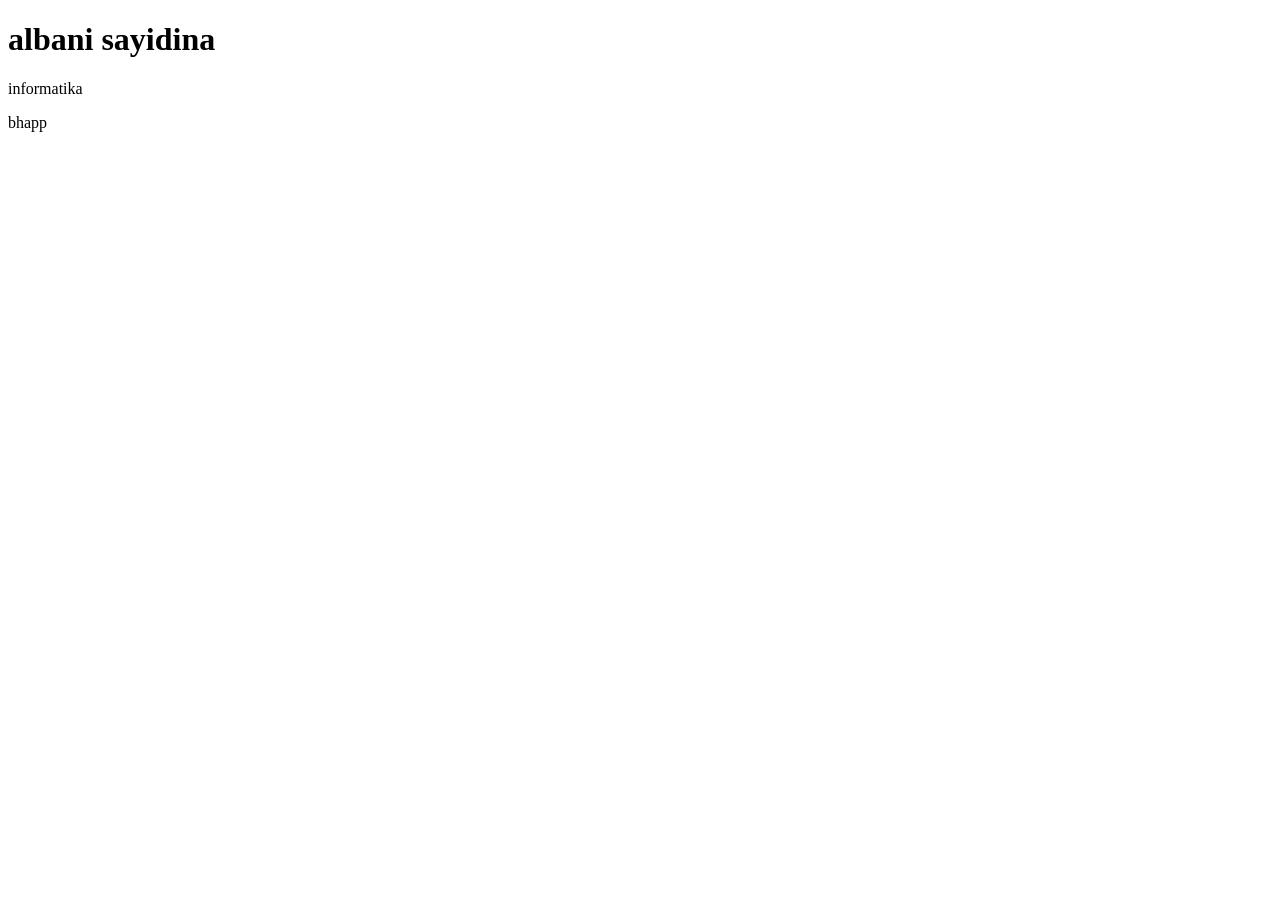
==== index.html @ 6cc41711 "Create index.html" ====
<!DOCTYPE html>
<html lang="en">
<head>
    <meta charset="UTF-8">
    <meta name="viewport" content="width=<h1>, initial-scale=1.0">
    <title>Document</title>
</head>
<body>
    <h1> albani sayidina</h1>
        <p>informatika</p>
    <div>
        <p>bhapp</p>
        <img src="https://tse2.mm.bing.net/th/id/OIP.M_q69-FiQXqQuG6Nd1fwjQHaHV?pid=Api&P=0&h=180" alt="" srcset="">
    </div>
</body>
</html>
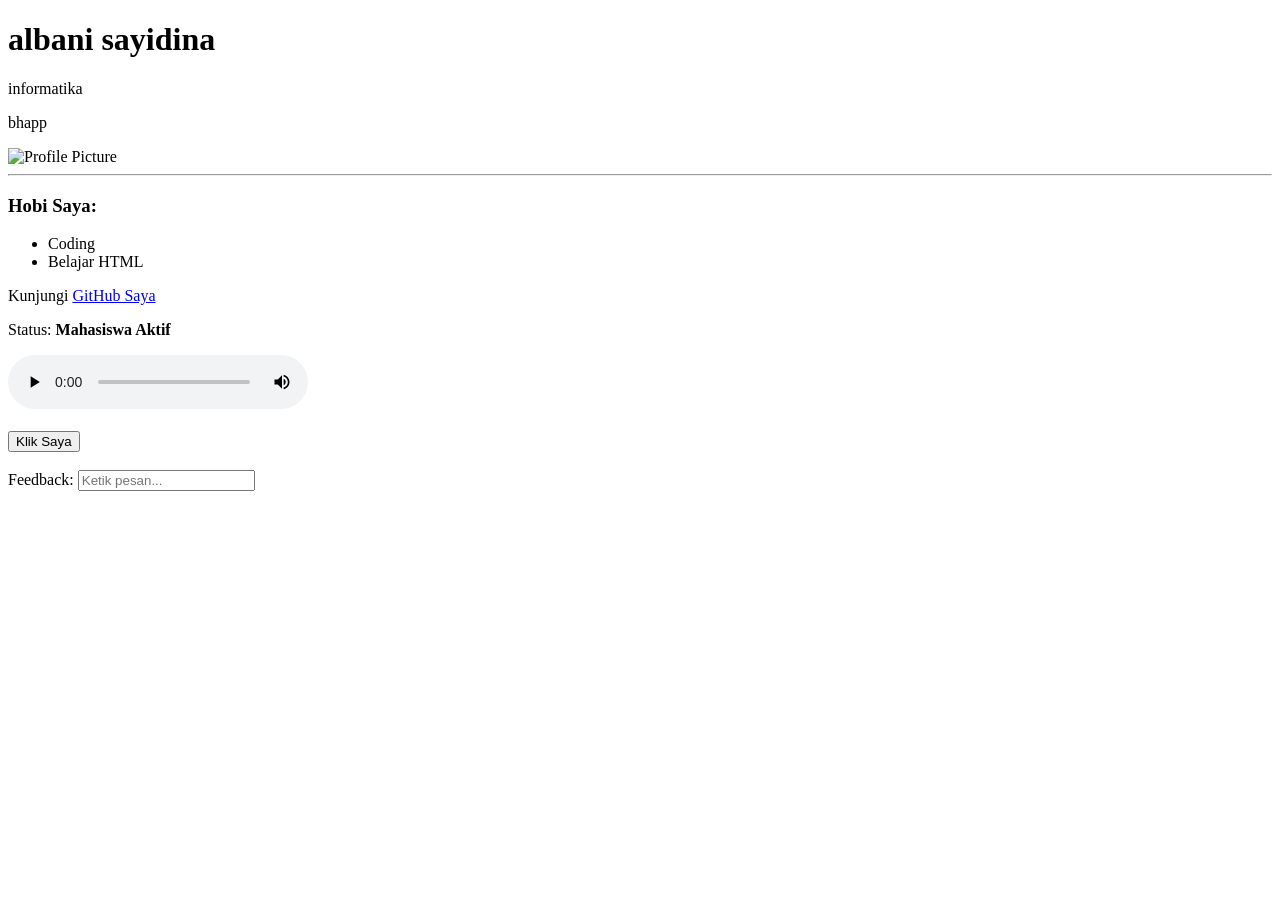
==== commit 69bdede8: "update" ====
--- a/index.html
+++ b/index.html
@@ -2,15 +2,42 @@
 <html lang="en">
 <head>
     <meta charset="UTF-8">
-    <meta name="viewport" content="width=<h1>, initial-scale=1.0">
+    <meta name="viewport" content="width=device-width, initial-scale=1.0">
     <title>Document</title>
 </head>
 <body>
-    <h1> albani sayidina</h1>
-        <p>informatika</p>
+    <h1>albani sayidina</h1>
+
+    <p>informatika</p>
+
     <div>
         <p>bhapp</p>
-        <img src="https://tse2.mm.bing.net/th/id/OIP.M_q69-FiQXqQuG6Nd1fwjQHaHV?pid=Api&P=0&h=180" alt="" srcset="">
+        <img src="https://tse2.mm.bing.net/th/id/OIP.M_q69-FiQXqQuG6Nd1fwjQHaHV?pid=Api&P=0&h=180" alt="Profile Picture">
     </div>
+
+    <hr> <h3>Hobi Saya:</h3>
+    <ul>
+        <li>Coding</li>
+        <li>Belajar HTML</li>
+    </ul>
+
+    <p>Kunjungi <a href="https://github.com">GitHub Saya</a></p>
+
+    <p>Status: <strong>Mahasiswa Aktif</strong></p>
+
+    <audio controls>
+        <source src="kicau jmania.ogg" type="audio/mpeg">
+    </audio>
+    <br><br>
+
+    <button type="button" onclick="alert('Halo!')">Klik Saya</button>
+
+    <br><br>
+
+    <form>
+        <label>Feedback:</label>
+        <input type="text" placeholder="Ketik pesan...">
+    </form>
+
 </body>
 </html>
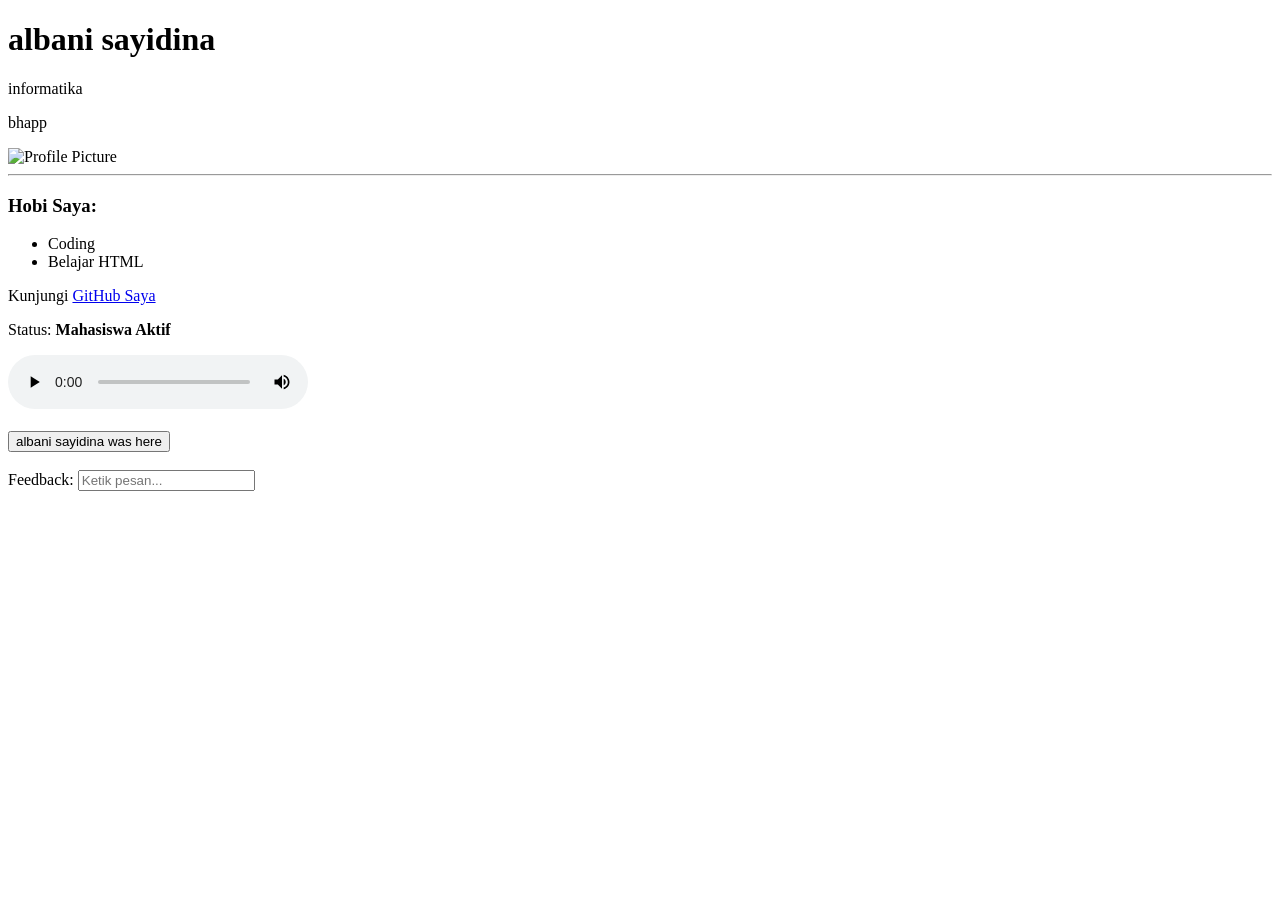
==== commit ede271b0: "update" ====
--- a/index.html
+++ b/index.html
@@ -21,7 +21,7 @@
         <li>Belajar HTML</li>
     </ul>
 
-    <p>Kunjungi <a href="https://github.com">GitHub Saya</a></p>
+    <p>Kunjungi <a href="https://github.com/bennns/pemrogramanweb">GitHub Saya</a></p>
 
     <p>Status: <strong>Mahasiswa Aktif</strong></p>
 
@@ -30,7 +30,7 @@
     </audio>
     <br><br>
 
-    <button type="button" onclick="alert('Halo!')">Klik Saya</button>
+    <button type="button" onclick="alert('Halo!')">albani sayidina was here</button>
 
     <br><br>
 
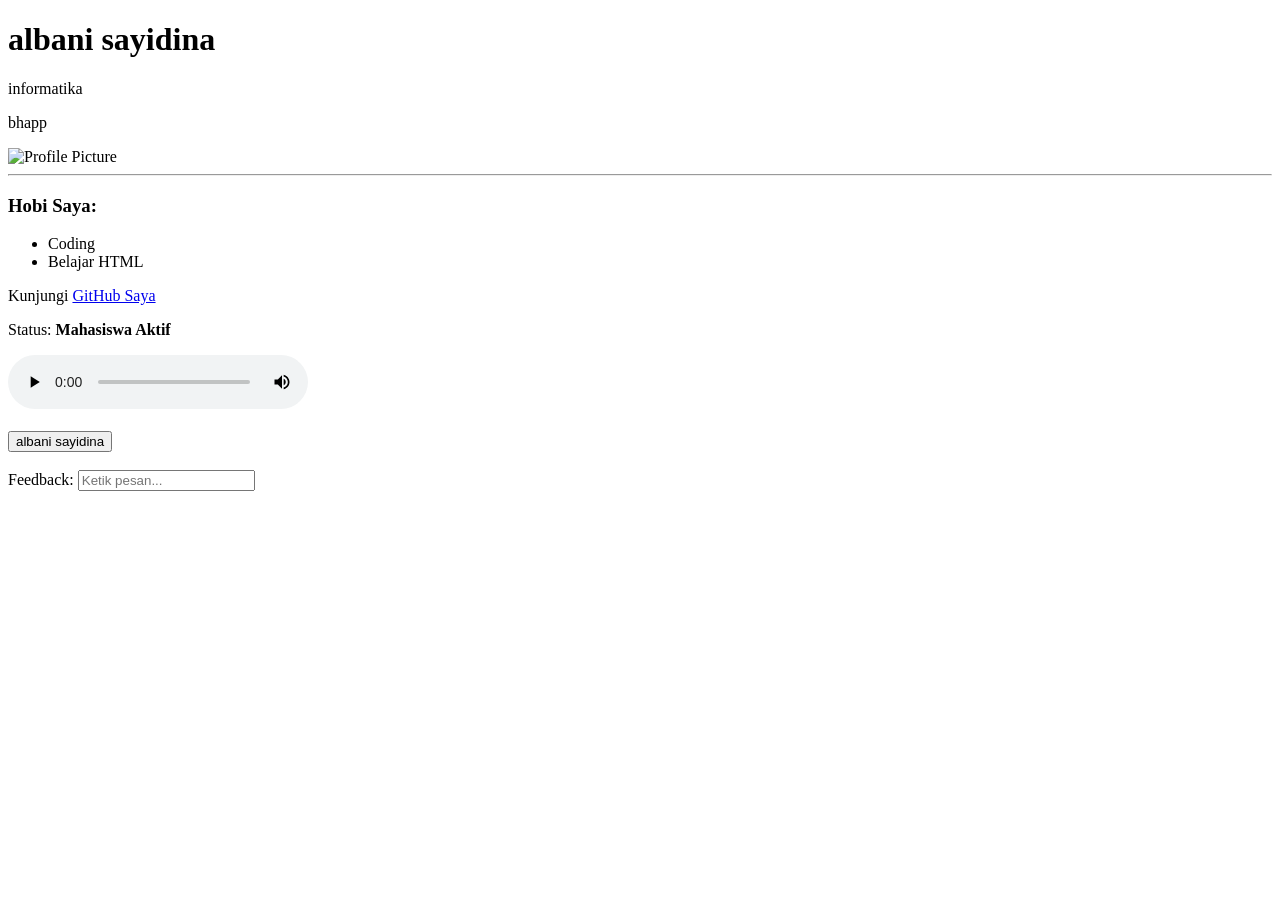
==== commit fa8d6239: "Update index.html" ====
--- a/index.html
+++ b/index.html
@@ -30,7 +30,7 @@
     </audio>
     <br><br>
 
-    <button type="button" onclick="alert('Halo!')">albani sayidina was here</button>
+    <button type="button" onclick="alert('ALBANI IS HERE')">albani sayidina</button>
 
     <br><br>
 
@@ -40,4 +40,4 @@
     </form>
 
 </body>
-</html>+</html>
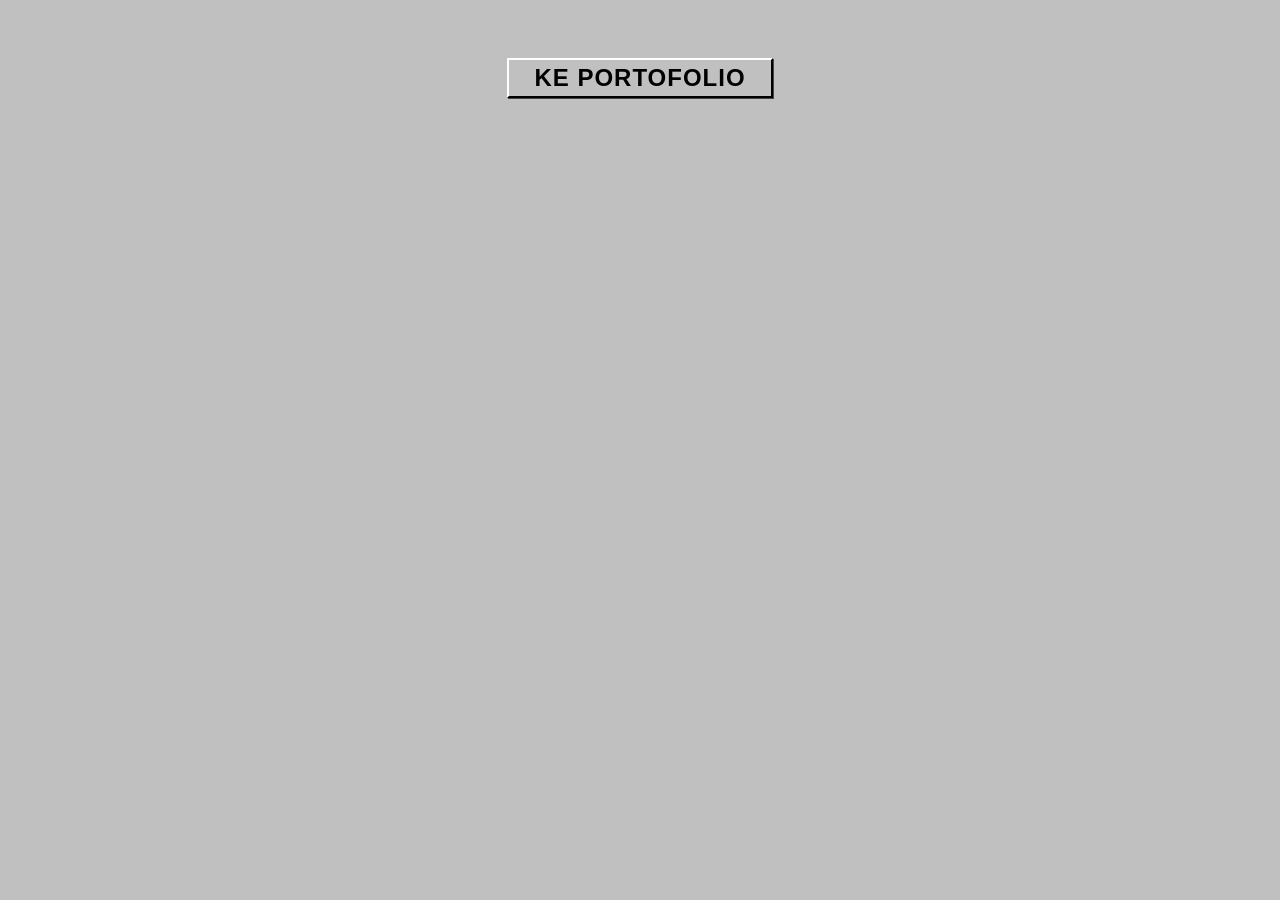
==== commit 06b05c9a: "Update index.html" ====
--- a/index.html
+++ b/index.html
@@ -1,43 +1,65 @@
 <!DOCTYPE html>
-<html lang="en">
+<html lang="id">
 <head>
     <meta charset="UTF-8">
     <meta name="viewport" content="width=device-width, initial-scale=1.0">
-    <title>Document</title>
+    <style>
+        @import url('https://fonts.googleapis.com/css2?family=VT323&display=swap');
+
+        body {
+            background-color: #c0c0c0; 
+            font-family: 'VT323', monospace;
+            padding: 50px;
+            display: flex;
+            justify-content: center;
+            align-items: center;
+        }
+
+
+        .btn-transmit {
+            background: #c0c0c0;
+
+            border-top: 2px solid #ffffff;
+            border-left: 2px solid #ffffff;
+            border-bottom: 2px solid #000000;
+            border-right: 2px solid #000000;
+            
+            padding: 4px 25px;
+            font-size: 1.5rem;
+            font-weight: bold;
+            color: #000;
+            cursor: pointer;
+            outline: none;
+            box-shadow: 1px 1px 0px #444;
+            text-transform: uppercase;
+            letter-spacing: 1px;
+            text-decoration: none; 
+            display: inline-block;
+        }
+
+        .btn-transmit:active {
+            border-top: 2px solid #000000;
+            border-left: 2px solid #000000;
+            border-bottom: 2px solid #ffffff;
+            border-right: 2px solid #ffffff;
+            box-shadow: none;
+            transform: translate(1px, 1px);
+        }
+    </style>
 </head>
 <body>
-    <h1>albani sayidina</h1>
 
-    <p>informatika</p>
+    <button class="btn-transmit" onclick="navigateToPortfolio()">
+        KE PORTOFOLIO
+    </button>
 
-    <div>
-        <p>bhapp</p>
-        <img src="https://tse2.mm.bing.net/th/id/OIP.M_q69-FiQXqQuG6Nd1fwjQHaHV?pid=Api&P=0&h=180" alt="Profile Picture">
-    </div>
-
-    <hr> <h3>Hobi Saya:</h3>
-    <ul>
-        <li>Coding</li>
-        <li>Belajar HTML</li>
-    </ul>
-
-    <p>Kunjungi <a href="https://github.com/bennns/pemrogramanweb">GitHub Saya</a></p>
-
-    <p>Status: <strong>Mahasiswa Aktif</strong></p>
-
-    <audio controls>
-        <source src="kicau jmania.ogg" type="audio/mpeg">
-    </audio>
-    <br><br>
-
-    <button type="button" onclick="alert('ALBANI IS HERE')">albani sayidina</button>
-
-    <br><br>
-
-    <form>
-        <label>Feedback:</label>
-        <input type="text" placeholder="Ketik pesan...">
-    </form>
+    <script>
+        function navigateToPortfolio() {
+            setTimeout(() => {
+                window.location.href = 'portofolio.html';
+            }, 100);
+        }
+    </script>
 
 </body>
 </html>
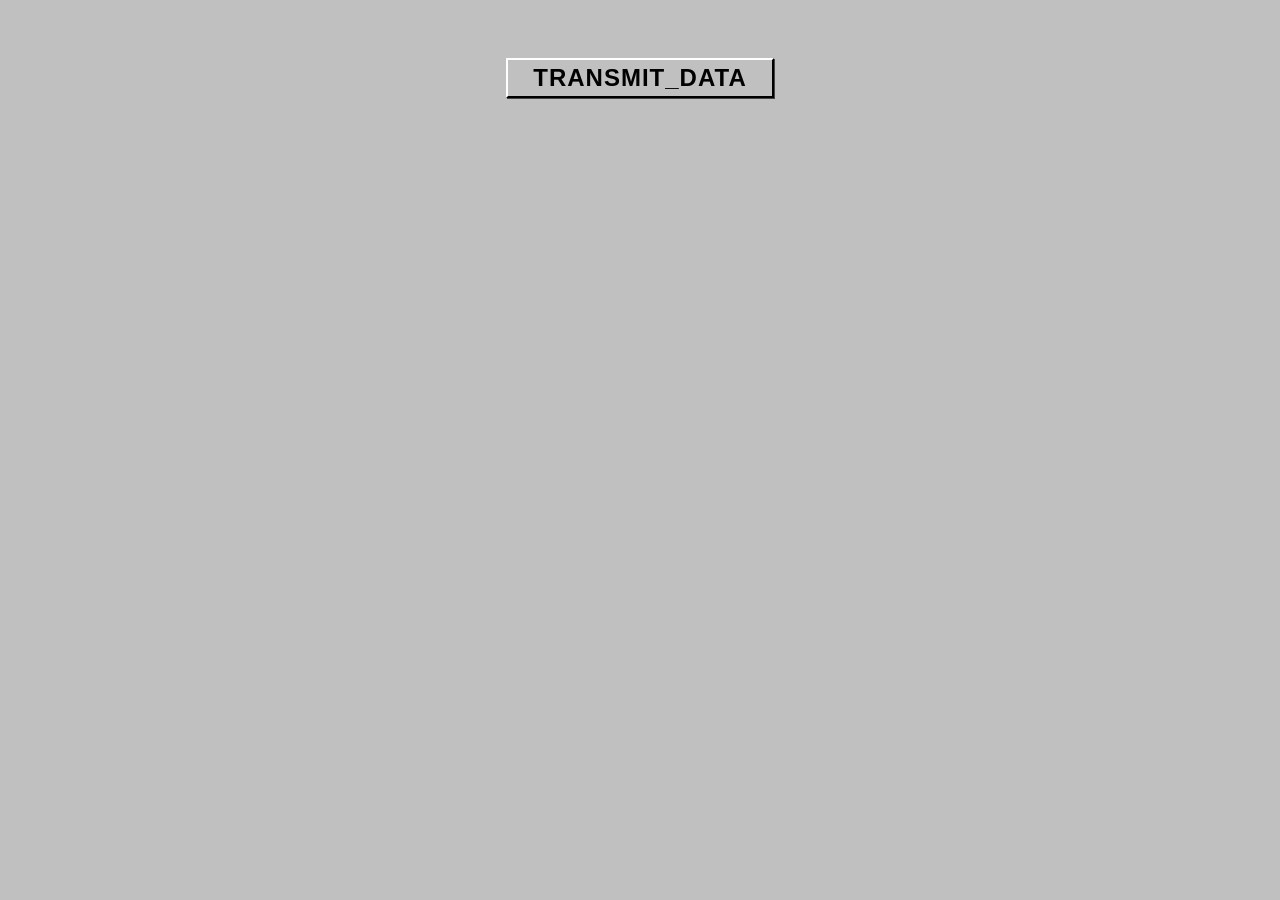
==== commit 0ab369ec: "update" ====
--- a/index.html
+++ b/index.html
@@ -7,7 +7,7 @@
         @import url('https://fonts.googleapis.com/css2?family=VT323&display=swap');
 
         body {
-            background-color: #c0c0c0; 
+            background-color: #c0c0c0; /* Background windows klasik */
             font-family: 'VT323', monospace;
             padding: 50px;
             display: flex;
@@ -15,10 +15,10 @@
             align-items: center;
         }
 
-
+        /* Button Style sangat akurat sesuai gambar */
         .btn-transmit {
             background: #c0c0c0;
-
+            /* Efek Outset Border Klasik */
             border-top: 2px solid #ffffff;
             border-left: 2px solid #ffffff;
             border-bottom: 2px solid #000000;
@@ -33,11 +33,12 @@
             box-shadow: 1px 1px 0px #444;
             text-transform: uppercase;
             letter-spacing: 1px;
-            text-decoration: none; 
+            text-decoration: none; /* Menghilangkan underline jika menggunakan tag <a> */
             display: inline-block;
         }
 
         .btn-transmit:active {
+            /* Efek Inset saat ditekan */
             border-top: 2px solid #000000;
             border-left: 2px solid #000000;
             border-bottom: 2px solid #ffffff;
@@ -49,12 +50,14 @@
 </head>
 <body>
 
+    <!-- Menggunakan onclick untuk navigasi agar transisi terasa lebih natural setelah klik -->
     <button class="btn-transmit" onclick="navigateToPortfolio()">
-        KE PORTOFOLIO
+        TRANSMIT_DATA
     </button>
 
     <script>
         function navigateToPortfolio() {
+            // Memberikan sedikit delay 100ms agar user bisa melihat efek tombol ditekan
             setTimeout(() => {
                 window.location.href = 'portofolio.html';
             }, 100);
@@ -62,4 +65,4 @@
     </script>
 
 </body>
-</html>
+</html>
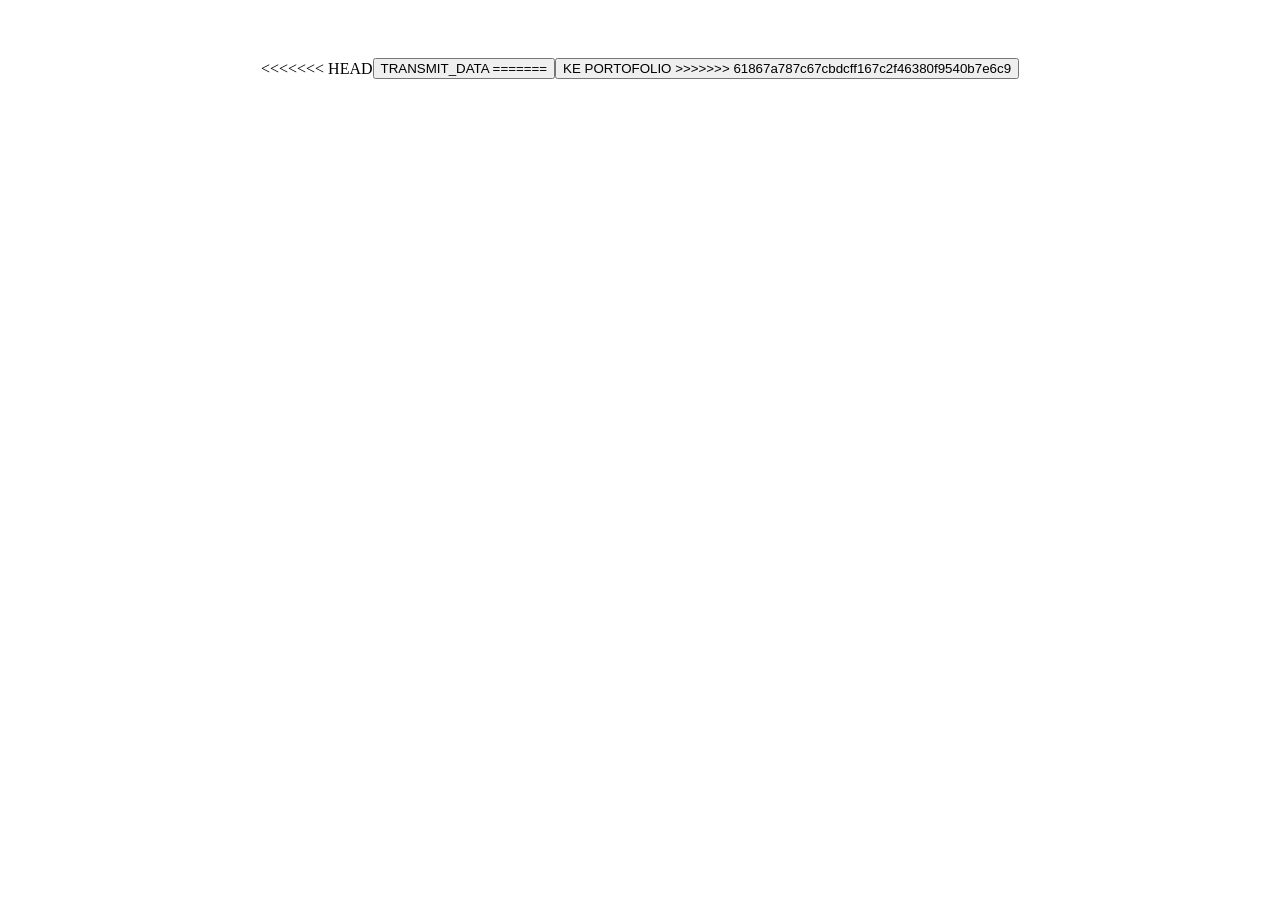
==== commit b7598347: "update" ====
--- a/index.html
+++ b/index.html
@@ -7,7 +7,11 @@
         @import url('https://fonts.googleapis.com/css2?family=VT323&display=swap');
 
         body {
+<<<<<<< HEAD
             background-color: #c0c0c0; /* Background windows klasik */
+=======
+            background-color: #c0c0c0; 
+>>>>>>> 61867a787c67cbdcff167c2f46380f9540b7e6c9
             font-family: 'VT323', monospace;
             padding: 50px;
             display: flex;
@@ -15,10 +19,17 @@
             align-items: center;
         }
 
+<<<<<<< HEAD
         /* Button Style sangat akurat sesuai gambar */
         .btn-transmit {
             background: #c0c0c0;
             /* Efek Outset Border Klasik */
+=======
+
+        .btn-transmit {
+            background: #c0c0c0;
+
+>>>>>>> 61867a787c67cbdcff167c2f46380f9540b7e6c9
             border-top: 2px solid #ffffff;
             border-left: 2px solid #ffffff;
             border-bottom: 2px solid #000000;
@@ -33,12 +44,19 @@
             box-shadow: 1px 1px 0px #444;
             text-transform: uppercase;
             letter-spacing: 1px;
+<<<<<<< HEAD
             text-decoration: none; /* Menghilangkan underline jika menggunakan tag <a> */
+=======
+            text-decoration: none; 
+>>>>>>> 61867a787c67cbdcff167c2f46380f9540b7e6c9
             display: inline-block;
         }
 
         .btn-transmit:active {
+<<<<<<< HEAD
             /* Efek Inset saat ditekan */
+=======
+>>>>>>> 61867a787c67cbdcff167c2f46380f9540b7e6c9
             border-top: 2px solid #000000;
             border-left: 2px solid #000000;
             border-bottom: 2px solid #ffffff;
@@ -50,14 +68,22 @@
 </head>
 <body>
 
+<<<<<<< HEAD
     <!-- Menggunakan onclick untuk navigasi agar transisi terasa lebih natural setelah klik -->
     <button class="btn-transmit" onclick="navigateToPortfolio()">
         TRANSMIT_DATA
+=======
+    <button class="btn-transmit" onclick="navigateToPortfolio()">
+        KE PORTOFOLIO
+>>>>>>> 61867a787c67cbdcff167c2f46380f9540b7e6c9
     </button>
 
     <script>
         function navigateToPortfolio() {
+<<<<<<< HEAD
             // Memberikan sedikit delay 100ms agar user bisa melihat efek tombol ditekan
+=======
+>>>>>>> 61867a787c67cbdcff167c2f46380f9540b7e6c9
             setTimeout(() => {
                 window.location.href = 'portofolio.html';
             }, 100);
@@ -65,4 +91,4 @@
     </script>
 
 </body>
-</html>+</html>
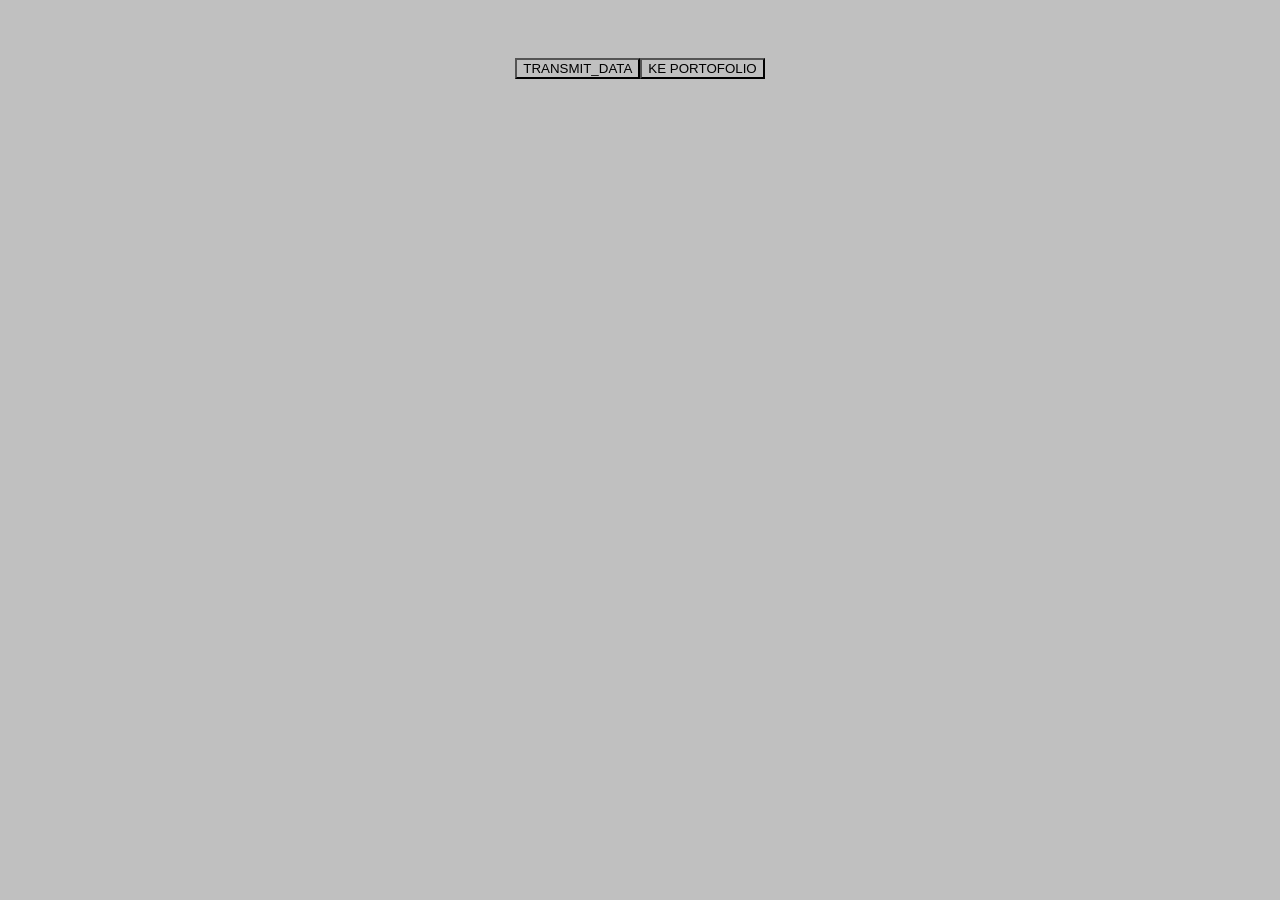
==== commit c98582d4: "Update index.html" ====
--- a/index.html
+++ b/index.html
@@ -7,11 +7,8 @@
         @import url('https://fonts.googleapis.com/css2?family=VT323&display=swap');
 
         body {
-<<<<<<< HEAD
             background-color: #c0c0c0; /* Background windows klasik */
-=======
             background-color: #c0c0c0; 
->>>>>>> 61867a787c67cbdcff167c2f46380f9540b7e6c9
             font-family: 'VT323', monospace;
             padding: 50px;
             display: flex;
@@ -19,17 +16,13 @@
             align-items: center;
         }
 
-<<<<<<< HEAD
         /* Button Style sangat akurat sesuai gambar */
         .btn-transmit {
             background: #c0c0c0;
             /* Efek Outset Border Klasik */
-=======
-
         .btn-transmit {
             background: #c0c0c0;
 
->>>>>>> 61867a787c67cbdcff167c2f46380f9540b7e6c9
             border-top: 2px solid #ffffff;
             border-left: 2px solid #ffffff;
             border-bottom: 2px solid #000000;
@@ -44,19 +37,11 @@
             box-shadow: 1px 1px 0px #444;
             text-transform: uppercase;
             letter-spacing: 1px;
-<<<<<<< HEAD
             text-decoration: none; /* Menghilangkan underline jika menggunakan tag <a> */
-=======
-            text-decoration: none; 
->>>>>>> 61867a787c67cbdcff167c2f46380f9540b7e6c9
-            display: inline-block;
+            text-decoration: none;             display: inline-block;
         }
 
-        .btn-transmit:active {
-<<<<<<< HEAD
-            /* Efek Inset saat ditekan */
-=======
->>>>>>> 61867a787c67cbdcff167c2f46380f9540b7e6c9
+        .btn-transmit:active {            /* Efek Inset saat ditekan */
             border-top: 2px solid #000000;
             border-left: 2px solid #000000;
             border-bottom: 2px solid #ffffff;
@@ -67,23 +52,15 @@
     </style>
 </head>
 <body>
-
-<<<<<<< HEAD
     <!-- Menggunakan onclick untuk navigasi agar transisi terasa lebih natural setelah klik -->
     <button class="btn-transmit" onclick="navigateToPortfolio()">
         TRANSMIT_DATA
-=======
     <button class="btn-transmit" onclick="navigateToPortfolio()">
-        KE PORTOFOLIO
->>>>>>> 61867a787c67cbdcff167c2f46380f9540b7e6c9
-    </button>
+        KE PORTOFOLIO    </button>
 
     <script>
         function navigateToPortfolio() {
-<<<<<<< HEAD
             // Memberikan sedikit delay 100ms agar user bisa melihat efek tombol ditekan
-=======
->>>>>>> 61867a787c67cbdcff167c2f46380f9540b7e6c9
             setTimeout(() => {
                 window.location.href = 'portofolio.html';
             }, 100);
